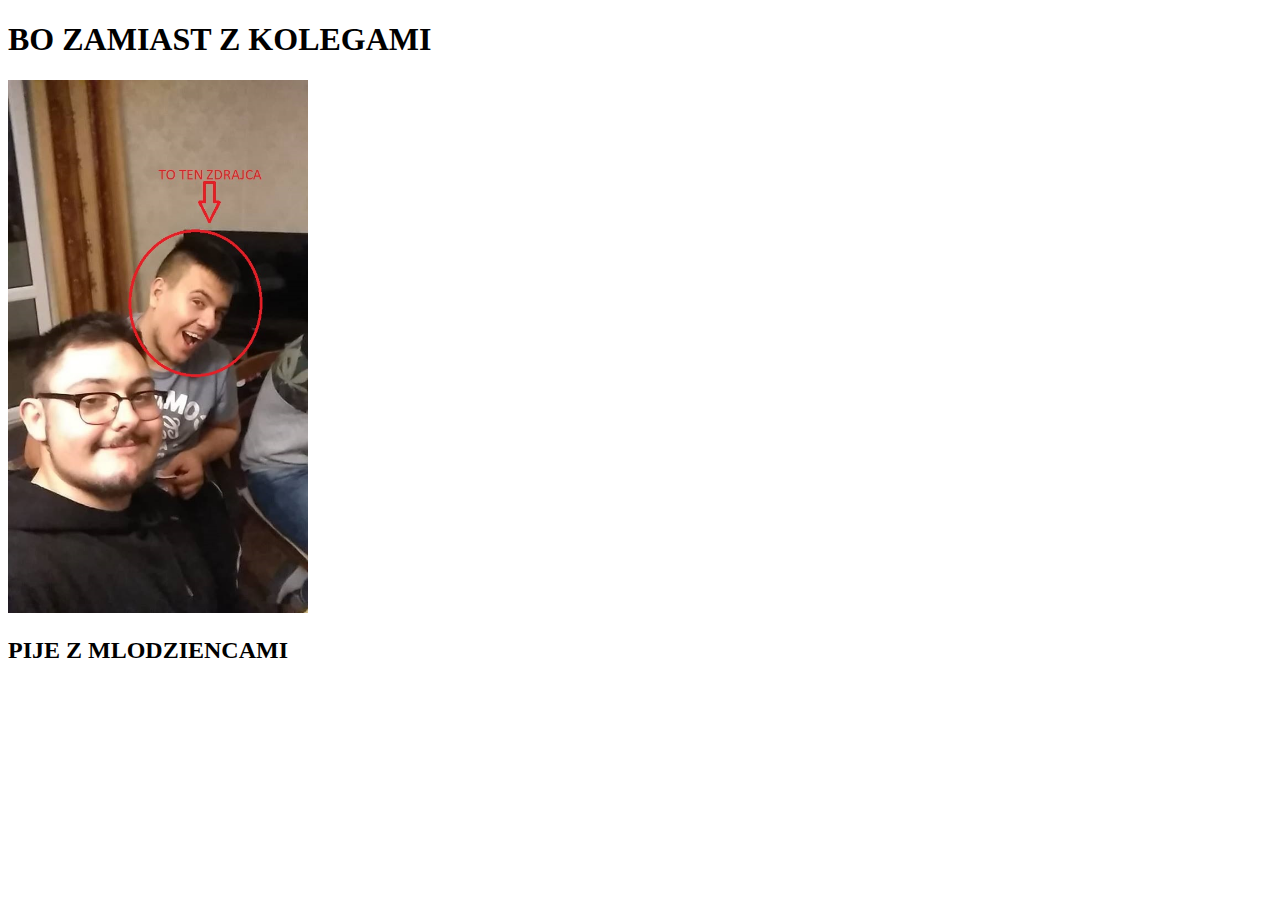
==== Lab1/kucko.html @ c86ef102 "dodano stronke i folder z obrazkami" ====
<!DOCTYPE html>
<html>
  <head>
  <h1> BO ZAMIAST Z KOLEGAMI </h1>
    <meta charset="utf-8">
    <title>ZDRAJCA</title>
<style>
img {
max-width:300px;
}
</style>
  </head>
  <body>
    <img src="images/zdrajca.jpg" alt="zdrajca">
  <h2> PIJE Z MLODZIENCAMI </h2>
  </body>
</html>
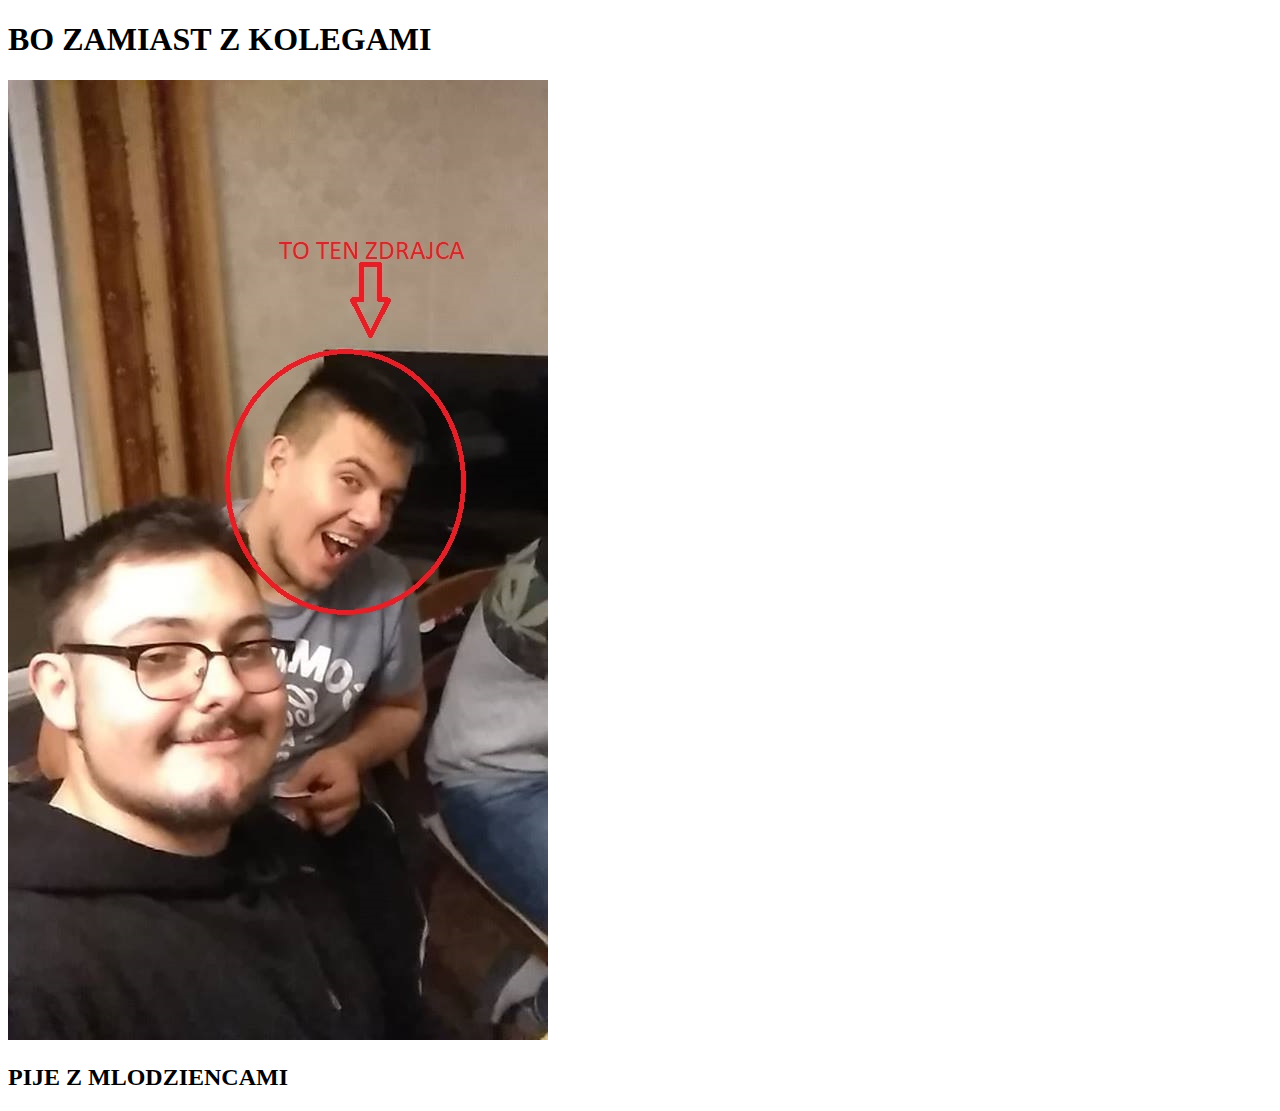
==== commit 9d630572: "no" ====
--- a/Lab1/kucko.html
+++ b/Lab1/kucko.html
@@ -1,17 +1,18 @@
 <!DOCTYPE html>
 <html>
-  <head>
+
+<head>
+  <meta charset="utf-8">
+  <title>ZDRAJCA</title>
+  <style>
+
+  </style>
+</head>
+
+<body>
   <h1> BO ZAMIAST Z KOLEGAMI </h1>
-    <meta charset="utf-8">
-    <title>ZDRAJCA</title>
-<style>
-img {
-max-width:300px;
-}
-</style>
-  </head>
-  <body>
-    <img src="images/zdrajca.jpg" alt="zdrajca">
+  <img src="images/zdrajca.jpg" alt="zdrajca">
   <h2> PIJE Z MLODZIENCAMI </h2>
-  </body>
-</html>
+</body>
+
+</html>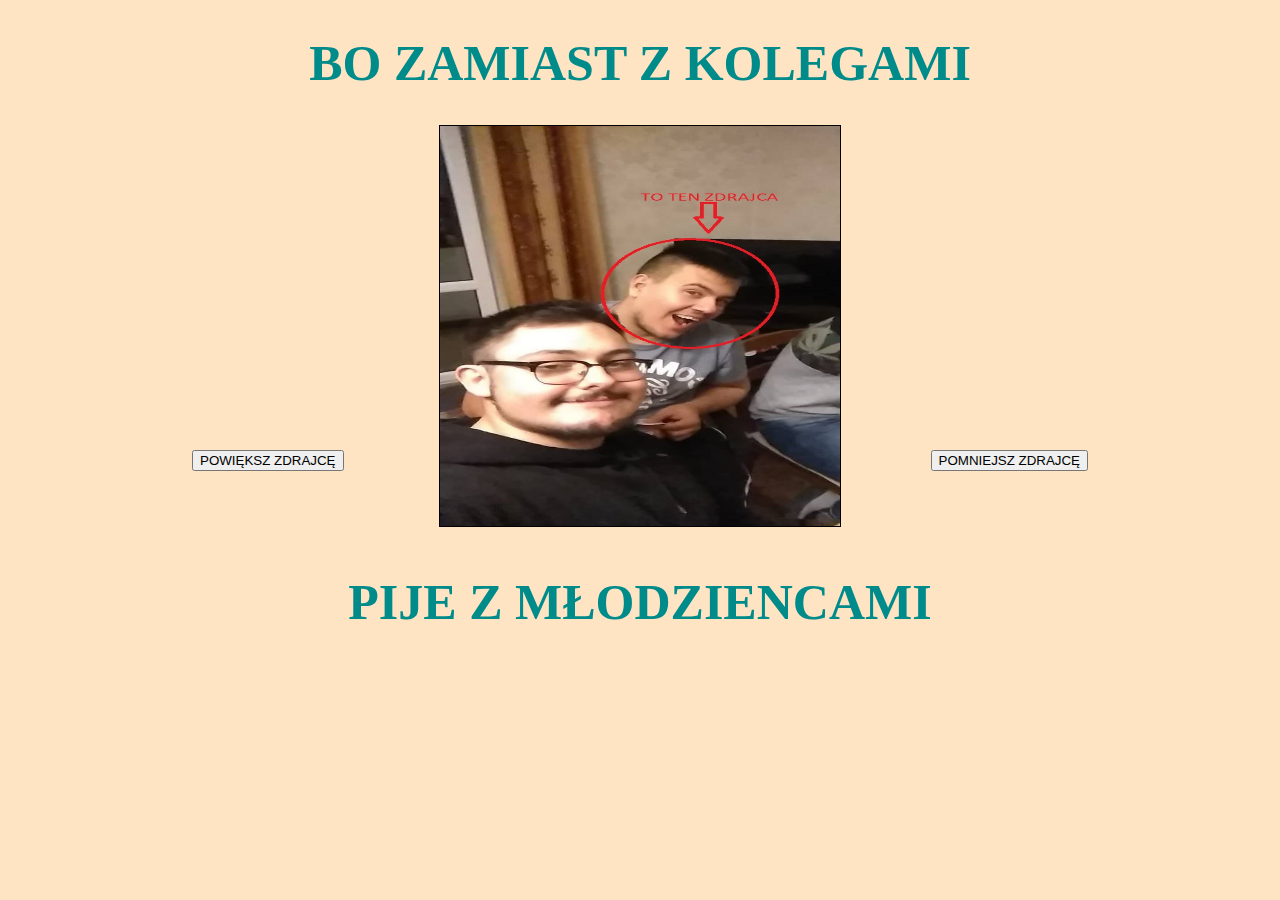
==== commit ebfdd7eb: "js nie do konca dziala" ====
--- a/Lab1/kucko.html
+++ b/Lab1/kucko.html
@@ -2,17 +2,46 @@
 <html>
 
 <head>
+  <link rel="stylesheet" href="style.css">
   <meta charset="utf-8">
   <title>ZDRAJCA</title>
   <style>
+    img.kucko {
+      width: 400px;
+      height: 400px;
+      border: 1px solid black;
+    }
 
+    .b1,
+    .b2 {
+      position: absolute;
+    }
+
+    .b1 {
+      top: 50%;
+      left: 15%;
+    }
+
+    .b2 {
+      top: 50%;
+      right: 15%;
+    }
   </style>
 </head>
 
 <body>
-  <h1> BO ZAMIAST Z KOLEGAMI </h1>
-  <img src="images/zdrajca.jpg" alt="zdrajca">
-  <h2> PIJE Z MLODZIENCAMI </h2>
+  <div id="page">
+    <h1> BO ZAMIAST Z KOLEGAMI </h1>
+    <img class="kucko" src="images/zdrajca.jpg" alt="zdrajca">
+    <h2> PIJE Z MŁODZIENCAMI </h2>
+    <button class="b1">
+      POWIĘKSZ ZDRAJCĘ
+    </button>
+    <button class="b2">
+      POMNIEJSZ ZDRAJCĘ
+    </button>
+  </div>
+  <script src="rozmiar.js"></script>
 </body>
 
 </html>--- a/Lab1/style.css
+++ b/Lab1/style.css
@@ -0,0 +1,38 @@
+html {
+    background-color: bisque;
+}
+
+h1 {
+    font-size: 50px;
+    color: darkcyan;
+}
+
+h2 {
+    font-size: 50px;
+    color: darkcyan;
+}
+
+img {
+    max-width: 400px;
+    max-height: 400px;
+    border: 5px solid black;
+}
+
+
+#page {
+    text-align: center;
+}
+
+.button a {
+    padding: 20px 30px;
+    background-color: transparent;
+    border: 1px solid black;
+    font-size: 18px;
+    transition: .4s linear;
+    text-decoration: none;
+}
+
+.button a:hover {
+    background-color: black;
+    color: white;
+}